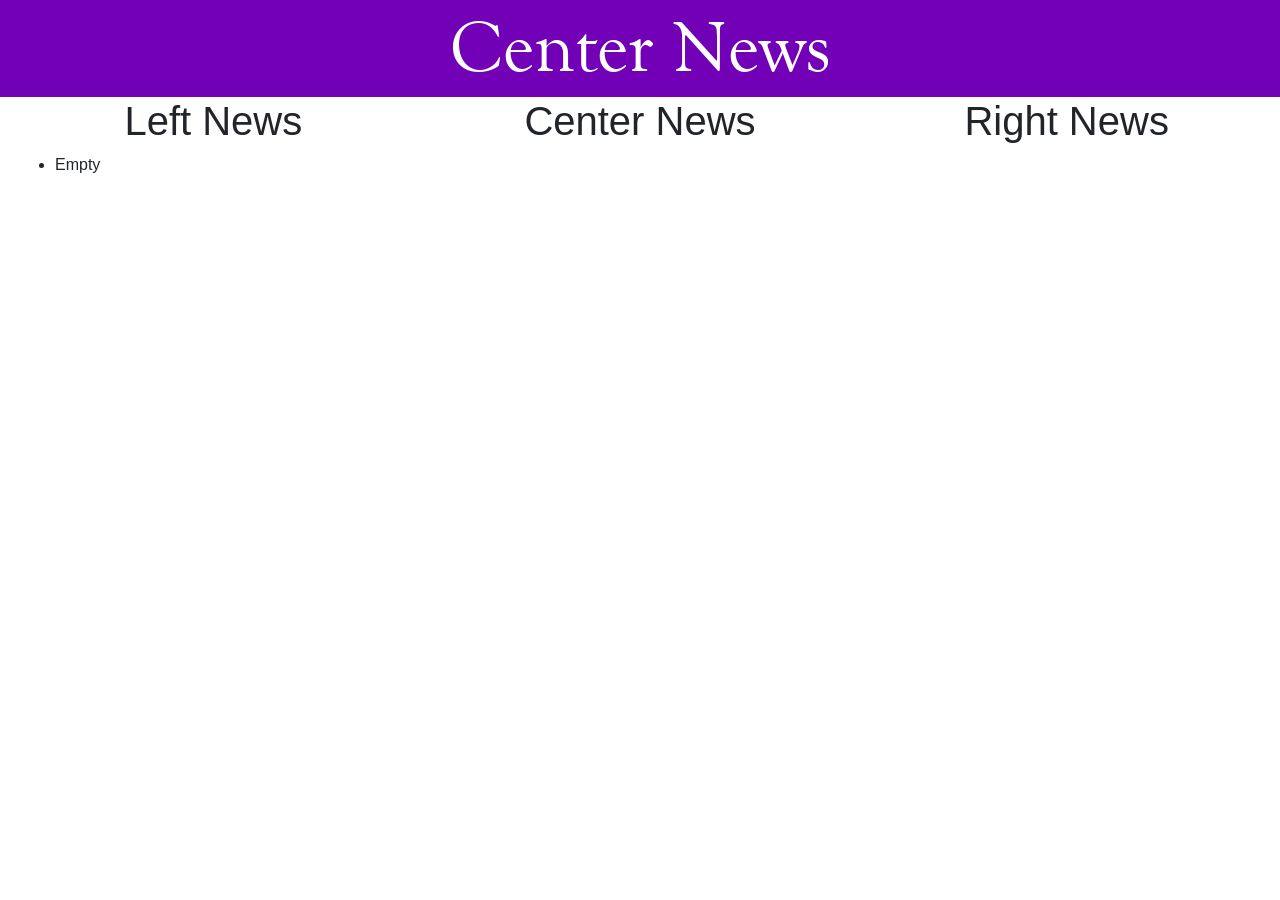
==== index.html @ f19617fb "template" ====
<!doctype html>
<html>
    <head>
        <link rel="stylesheet" href="https://stackpath.bootstrapcdn.com/bootstrap/4.1.3/css/bootstrap.min.css" integrity="sha384-MCw98/SFnGE8fJT3GXwEOngsV7Zt27NXFoaoApmYm81iuXoPkFOJwJ8ERdknLPMO" crossorigin="anonymous">
        <link rel="stylesheet" type="text/css" href="main.css">
        <script
             src="http://code.jquery.com/jquery-3.2.1.min.js">
        </script>
        <script>
        $(document).ready(function() {
            var myurl = 'https://newsapi.org/v2/top-headlines?' +
          'sources=bbc-news&' +
          'apiKey=84016fc1a1fb4b57b4d8e7950645ee27';
          console.log(myurl);
            $.ajax({
            url : myurl,
            dataType : "json",
            success : function(parsed_json) {
                console.log(parsed_json);
                
                
                
            }
            });
          });
        </script>
    </head>
    <body>
        <div class="container-fluid" id="headBar">
            <div class="row">
                <div class="col-lg-12">
                    <img src="images/centerNewsLogo.png" class="rounded mx-auto d-block">
                </div>
            </div>
        </div>
        <div class="container-fluid">
            <div class="row">
                <div class="col-lg-4">
                    <h1 align="center">Left News</h1>
                    <span id="leftNews"><ul><li>Empty</li></ul></span>
                </div>
                <div class="col-lg-4">
                    <h1 align="center">Center News</h1>
                </div>
                <div class="col-lg-4">
                    <h1 align="center">Right News</h1>
                </div>
            </div>
        </div>

    </body>
</html>
---- main.css ----
#headBar {
    background-color: #7100B7;
}
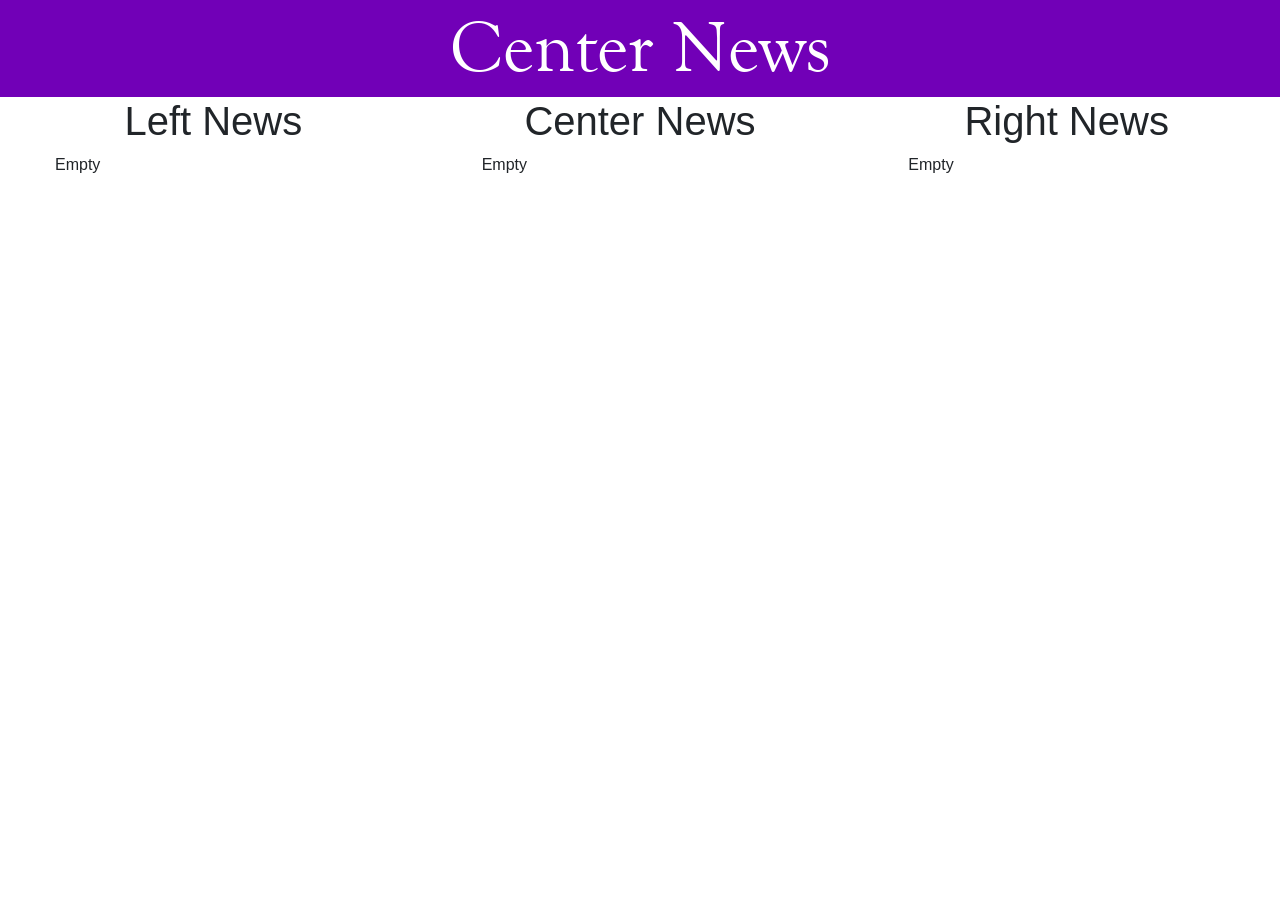
==== commit 85d65e8e: "full content, all left news" ====
--- a/index.html
+++ b/index.html
@@ -1,52 +1,42 @@
 <!doctype html>
 <html>
-    <head>
-        <link rel="stylesheet" href="https://stackpath.bootstrapcdn.com/bootstrap/4.1.3/css/bootstrap.min.css" integrity="sha384-MCw98/SFnGE8fJT3GXwEOngsV7Zt27NXFoaoApmYm81iuXoPkFOJwJ8ERdknLPMO" crossorigin="anonymous">
-        <link rel="stylesheet" type="text/css" href="main.css">
-        <script
-             src="http://code.jquery.com/jquery-3.2.1.min.js">
-        </script>
-        <script>
-        $(document).ready(function() {
-            var myurl = 'https://newsapi.org/v2/top-headlines?' +
-          'sources=bbc-news&' +
-          'apiKey=84016fc1a1fb4b57b4d8e7950645ee27';
-          console.log(myurl);
-            $.ajax({
-            url : myurl,
-            dataType : "json",
-            success : function(parsed_json) {
-                console.log(parsed_json);
-                
-                
-                
-            }
-            });
-          });
-        </script>
-    </head>
-    <body>
-        <div class="container-fluid" id="headBar">
-            <div class="row">
-                <div class="col-lg-12">
-                    <img src="images/centerNewsLogo.png" class="rounded mx-auto d-block">
-                </div>
+
+<head>
+    <link rel="stylesheet" href="https://stackpath.bootstrapcdn.com/bootstrap/4.1.3/css/bootstrap.min.css" integrity="sha384-MCw98/SFnGE8fJT3GXwEOngsV7Zt27NXFoaoApmYm81iuXoPkFOJwJ8ERdknLPMO" crossorigin="anonymous">
+    <link rel="stylesheet" type="text/css" href="main.css">
+    <script src="http://code.jquery.com/jquery-3.2.1.min.js">
+    </script>
+
+</head>
+
+<body>
+    <div class="container-fluid" id="headBar">
+        <div class="row">
+            <div class="col-lg-12">
+                <img src="images/centerNewsLogo.png" class="rounded mx-auto d-block">
             </div>
         </div>
-        <div class="container-fluid">
-            <div class="row">
-                <div class="col-lg-4">
-                    <h1 align="center">Left News</h1>
-                    <span id="leftNews"><ul><li>Empty</li></ul></span>
-                </div>
-                <div class="col-lg-4">
-                    <h1 align="center">Center News</h1>
-                </div>
-                <div class="col-lg-4">
-                    <h1 align="center">Right News</h1>
-                </div>
+    </div>
+    <div class="container-fluid">
+        <div class="row">
+            <div class="col-lg-4">
+                <h1 align="center">Left News</h1>
+                <span id="leftNews"><ul id="leftNewsList"><li>Empty</li></ul></span>
+            </div>
+            <div class="col-lg-4">
+                <h1 align="center">Center News</h1>
+                <span id="centerNews"><ul id="centerNewsList"><li>Empty</li></ul></span>
+            </div>
+            <div class="col-lg-4">
+                <h1 align="center">Right News</h1>
+                <span id="rightNews"><ul id="rightNewsList"><li>Empty</li></ul></span>
             </div>
         </div>
+    </div>
 
-    </body>
-</html>+    <script src="javascript.js"></script>
+
+
+</body>
+
+</html>
--- a/main.css
+++ b/main.css
@@ -1,3 +1,7 @@
 #headBar {
     background-color: #7100B7;
-}+}
+
+ul {
+    list-style: none;
+}
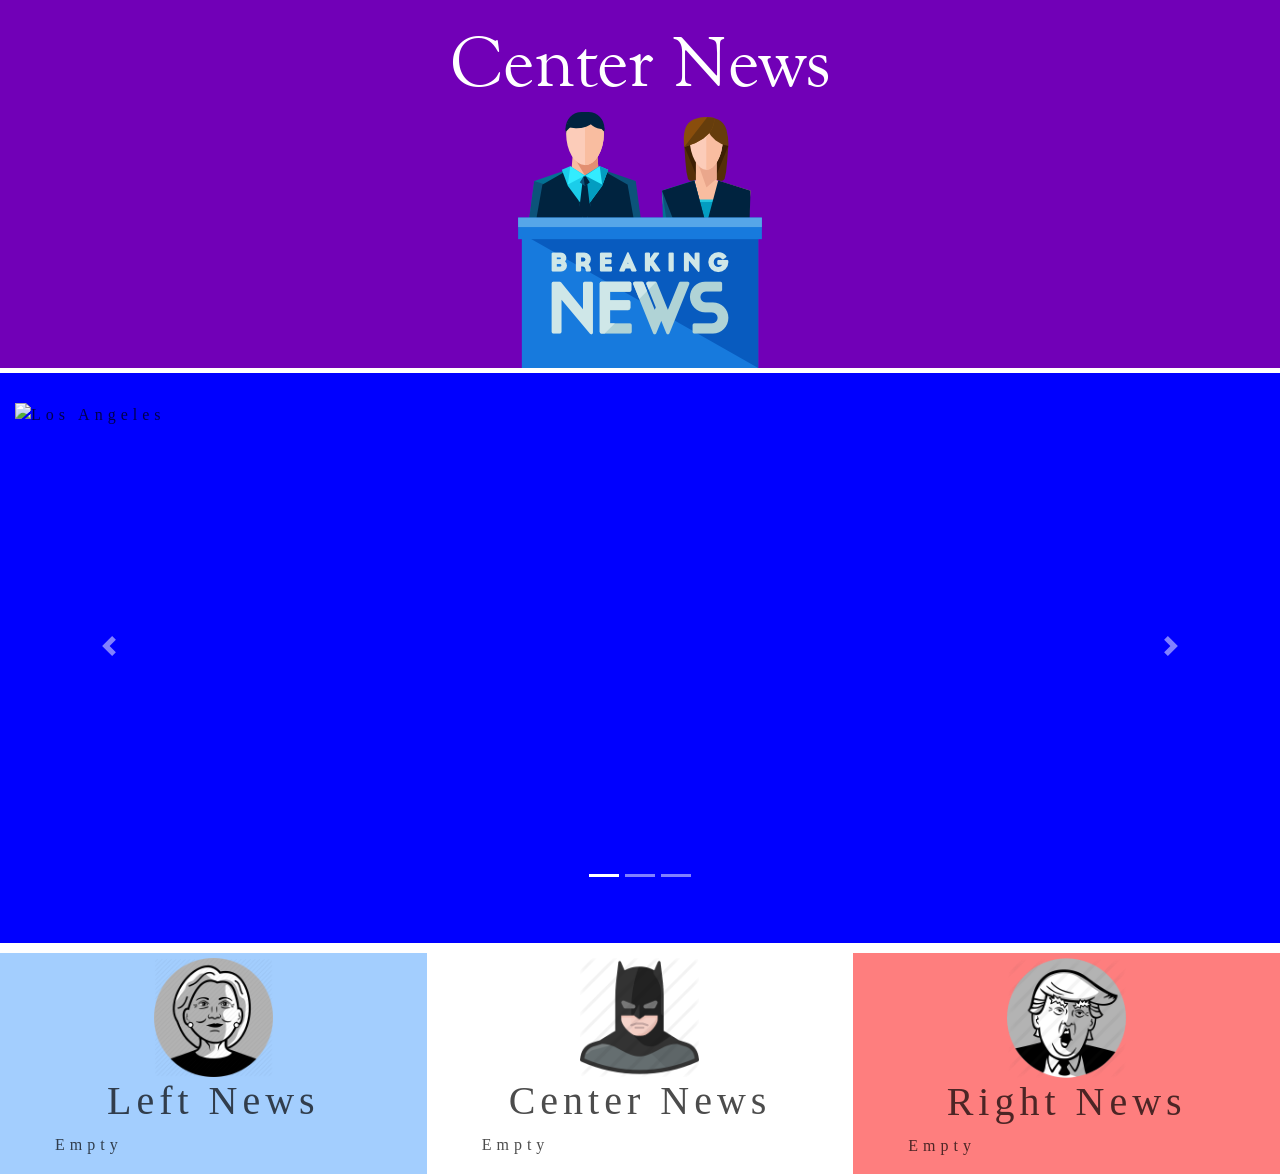
==== commit 6270c709: "Working with carousel" ====
--- a/index.html
+++ b/index.html
@@ -1,12 +1,18 @@
 <!doctype html>
 <html>
+<!-- Test comment -->
 
 <head>
     <link rel="stylesheet" href="https://stackpath.bootstrapcdn.com/bootstrap/4.1.3/css/bootstrap.min.css" integrity="sha384-MCw98/SFnGE8fJT3GXwEOngsV7Zt27NXFoaoApmYm81iuXoPkFOJwJ8ERdknLPMO" crossorigin="anonymous">
     <link rel="stylesheet" type="text/css" href="main.css">
     <script src="http://code.jquery.com/jquery-3.2.1.min.js">
     </script>
-
+    <meta charset="utf-8">
+    <meta name="viewport" content="width=device-width, initial-scale=1">
+    <link rel="stylesheet" href="https://maxcdn.bootstrapcdn.com/bootstrap/4.1.3/css/bootstrap.min.css">
+    <script src="https://ajax.googleapis.com/ajax/libs/jquery/3.3.1/jquery.min.js"></script>
+    <script src="https://cdnjs.cloudflare.com/ajax/libs/popper.js/1.14.3/umd/popper.min.js"></script>
+    <script src="https://maxcdn.bootstrapcdn.com/bootstrap/4.1.3/js/bootstrap.min.js"></script>
 </head>
 
 <body>
@@ -14,29 +20,100 @@
         <div class="row">
             <div class="col-lg-12">
                 <img src="images/centerNewsLogo.png" class="rounded mx-auto d-block">
+                <img src="images/news.png" class="rounded mx-auto d-block">
             </div>
         </div>
     </div>
     <div class="container-fluid">
-        <div class="row">
-            <div class="col-lg-4">
+        <div class="row" id="headPhoto">
+            <div class="col-lg-12">
+                <div id="myCarousel">
+
+<div id="demo" class="carousel slide" data-ride="carousel">
+
+  <!-- Indicators -->
+  <ul class="carousel-indicators">
+    <li data-target="#demo" data-slide-to="0" class="active"></li>
+    <li data-target="#demo" data-slide-to="1"></li>
+    <li data-target="#demo" data-slide-to="2"></li>
+  </ul>
+  
+  <!-- The slideshow -->
+  <div class="carousel-inner">
+    <div class="carousel-item active">
+      <img src="..." alt="Los Angeles" class="d-block carouselImg" id="image1">
+    </div>
+    <div class="carousel-item">
+      <img src="..." alt="Chicago" class="d-block carouselImg" id="image2">
+    </div>
+    <div class="carousel-item">
+      <img src="..." alt="New York" class="d-block carouselImg" id="image3">
+    </div>
+  </div>
+  
+  <!-- Left and right controls -->
+  <a class="carousel-control-prev" href="#demo" data-slide="prev">
+    <span class="carousel-control-prev-icon"></span>
+  </a>
+  <a class="carousel-control-next" href="#demo" data-slide="next">
+    <span class="carousel-control-next-icon"></span>
+  </a>
+</div>
+
+                    <!--<div class="carousel slide" data-ride="carousel">
+                        <div class="carousel-inner">
+                            <div class="carousel-item">
+                                <img class="d-block carouselImg" src="images/cat4.jpg" alt="First slide">
+                            </div>
+                            <div class="carousel-item active">
+                                <img class="d-block carouselImg" src="images/cat3.jpg" alt="Second slide">
+                            </div>
+                            <div class="carousel-item">
+                                <img class="d-block carouselImg" src="images/cat5.jpg" alt="Third slide">
+                            </div>
+                        </div>
+                        <a class="carousel-control-prev" href="#carouselExampleControls" role="button" data-slide="prev">
+    <span class="carousel-control-prev-icon" aria-hidden="true"></span>
+    <span class="sr-only">Previous</span>
+  </a>
+                        <a class="carousel-control-next" href="#carouselExampleControls" role="button" data-slide="next">
+    <span class="carousel-control-next-icon" aria-hidden="true"></span>
+    <span class="sr-only">Next</span>
+  </a>
+                    </div> -->
+                </div>
+            </div>
+        </div>
+
+    </div>
+    <div class="container-fluid">
+        <div class="row" id="newsRow">
+
+            <div class="col-lg-4 newsContent" id="leftNewsCol">
+                <img src="images/hillary.png" class="rounded mx-auto d-block" id="leftImage">
                 <h1 align="center">Left News</h1>
                 <span id="leftNews"><ul id="leftNewsList"><li>Empty</li></ul></span>
             </div>
-            <div class="col-lg-4">
+
+            <div class="col-lg-4 newsContent" id="centerNewsCol">
+                <img src="images/batman.png" class="rounded mx-auto d-block" id="centerImage">
                 <h1 align="center">Center News</h1>
                 <span id="centerNews"><ul id="centerNewsList"><li>Empty</li></ul></span>
             </div>
-            <div class="col-lg-4">
+
+            <div class="col-lg-4 newsContent" id="rightNewsCol">
+                <img src="images/trump1.png" class="rounded mx-auto d-block" id="rightImage">
                 <h1 align="center">Right News</h1>
                 <span id="rightNews"><ul id="rightNewsList"><li>Empty</li></ul></span>
             </div>
+
         </div>
     </div>
 
     <script src="javascript.js"></script>
 
 
+
 </body>
 
 </html>
--- a/main.css
+++ b/main.css
@@ -1,3 +1,7 @@
+body {
+    overflow-x: hidden;
+}
+
 #headBar {
     background-color: #7100B7;
 }
@@ -5,3 +9,90 @@
 ul {
     list-style: none;
 }
+
+#leftNewsCol {
+    background-color: #A3CEFE;
+    background-size: cover;
+}
+
+#centerNewsCol {
+    background-color: white;
+    background-size: cover;
+}
+
+#rightNewsCol {
+    background-color: #FE7E7E;
+    background-size: cover;
+}
+
+div {
+    font-family: Raleway;
+    font-size: 1rem;
+    letter-spacing: 5px;
+    padding-top: 5px;
+    color: rgba(0, 0, 0, 0.7);
+}
+
+#leftImage {
+    width: 30%;
+}
+
+#centerImage {
+    width: 30%;
+}
+
+#rightImage {
+    width: 30%;
+}
+
+.thumbnail {
+    width: 100%;
+}
+
+div #headPhoto {
+    /*background-image: url("images/01.jpg");*/
+    background-size: cover;
+    height: 570px;
+    background-color: blue;
+}
+
+#myCarousel {
+    overflow: hidden;
+}
+
+.carouselImg {
+    margin: 0 auto;
+    height: 500px;
+}
+
+.carousel .item {
+    height: 260px;
+}
+
+.carousel-control {
+    background-image: none !important;
+    filter: none !important;
+    progid: none !important;
+    -o-transition: .5s;
+    -ms-transition: .5s;
+    -moz-transition: .5s;
+    -webkit-transition: .5s;
+    top: 50%;
+    bottom: 50%;
+
+}
+
+.carousel-control.right,
+.carousel-control.left {
+    background-image: none;
+    position: fixed;
+
+}
+
+
+.carousel-inner>.item {
+    /*disables white flash*/
+    -webkit-transition: -webkit-transform .5s ease-in-out;
+    -o-transition: -o-transform .5s ease-in-out;
+    transition: transform .5s ease-in-out;
+}
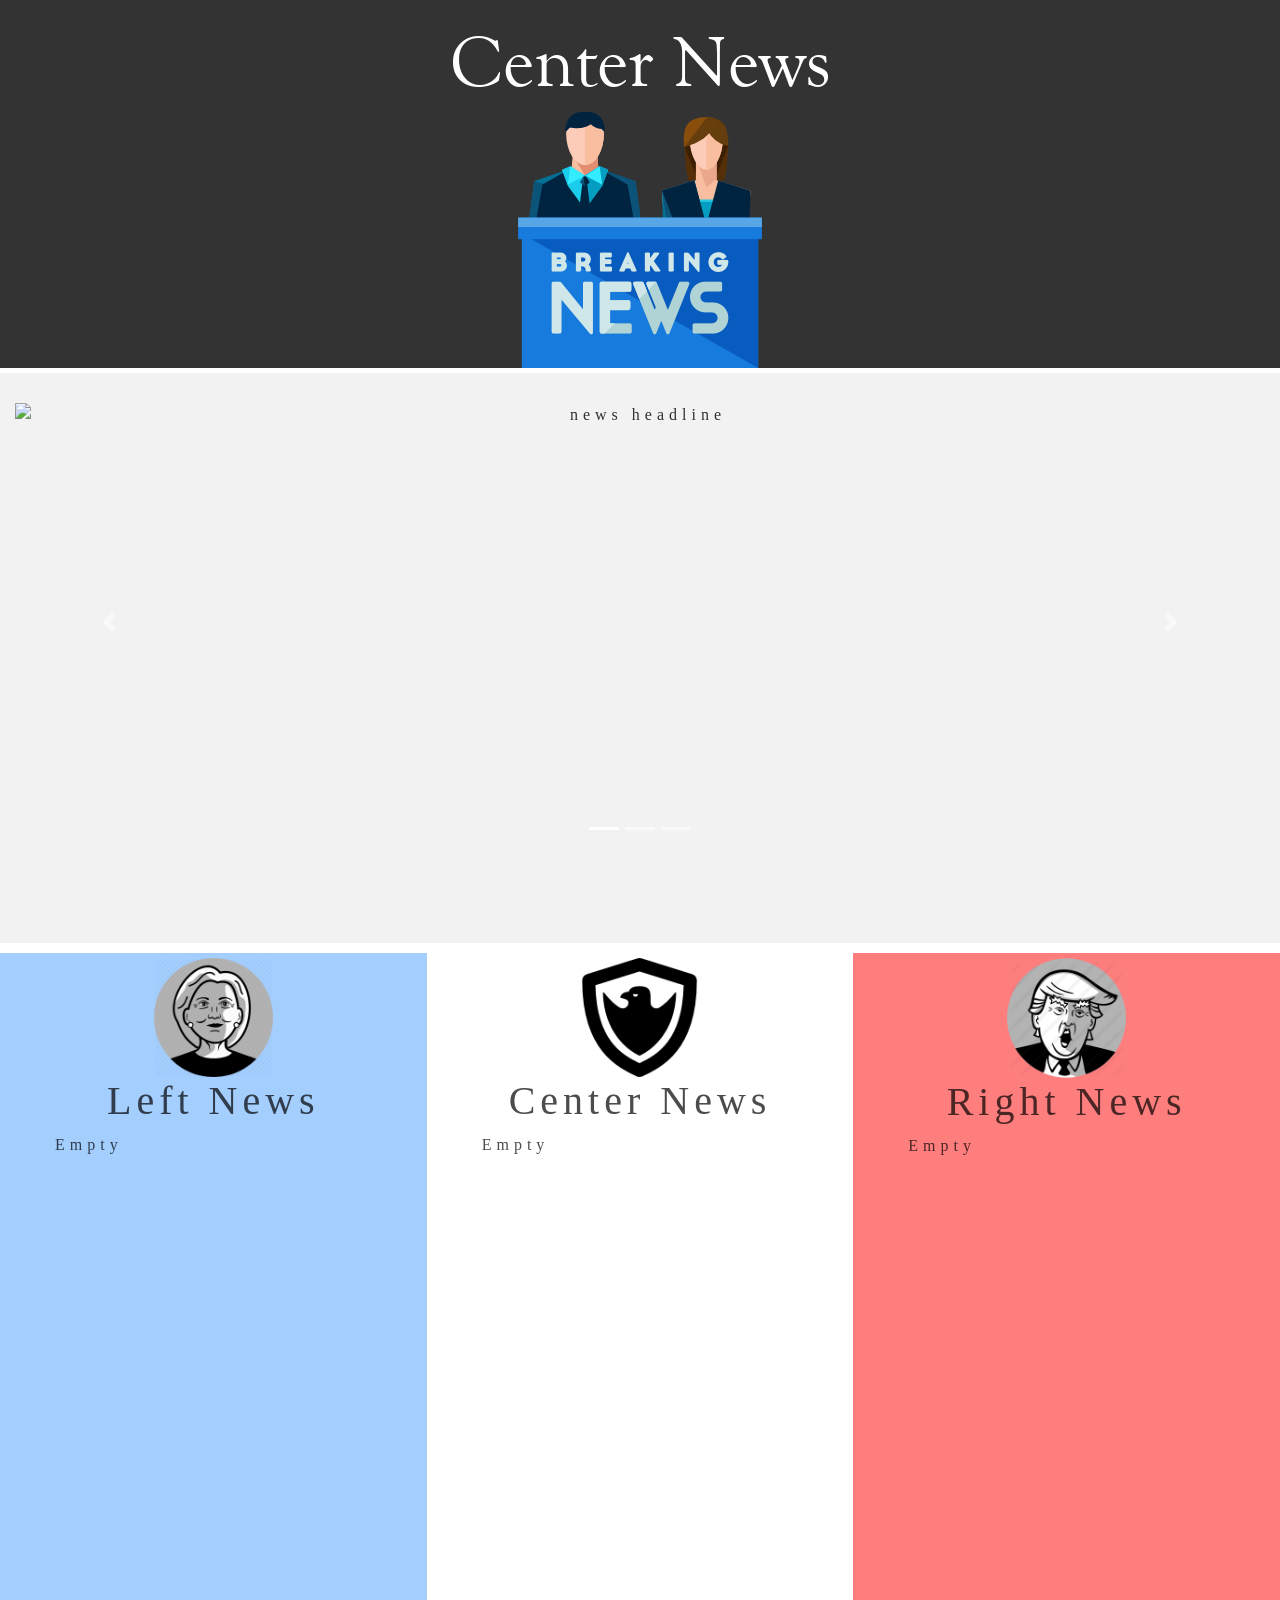
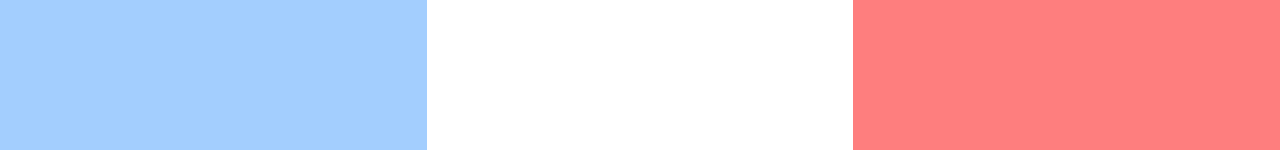
==== commit d2cdd5d0: "final" ====
--- a/index.html
+++ b/index.html
@@ -29,58 +29,52 @@
             <div class="col-lg-12">
                 <div id="myCarousel">
 
-<div id="demo" class="carousel slide" data-ride="carousel">
+                    <div id="demo" class="carousel slide" data-ride="carousel">
 
-  <!-- Indicators -->
-  <ul class="carousel-indicators">
-    <li data-target="#demo" data-slide-to="0" class="active"></li>
-    <li data-target="#demo" data-slide-to="1"></li>
-    <li data-target="#demo" data-slide-to="2"></li>
-  </ul>
-  
-  <!-- The slideshow -->
-  <div class="carousel-inner">
-    <div class="carousel-item active">
-      <img src="..." alt="Los Angeles" class="d-block carouselImg" id="image1">
-    </div>
-    <div class="carousel-item">
-      <img src="..." alt="Chicago" class="d-block carouselImg" id="image2">
-    </div>
-    <div class="carousel-item">
-      <img src="..." alt="New York" class="d-block carouselImg" id="image3">
-    </div>
-  </div>
-  
-  <!-- Left and right controls -->
-  <a class="carousel-control-prev" href="#demo" data-slide="prev">
+                        <!-- Indicators -->
+                        <ul class="carousel-indicators">
+                            <li data-target="#demo" data-slide-to="0" class="active"></li>
+                            <li data-target="#demo" data-slide-to="1"></li>
+                            <li data-target="#demo" data-slide-to="2"></li>
+                        </ul>
+
+                        <!-- The slideshow -->
+                        <div class="carousel-inner">
+                            <div class="carousel-item active" align="center">
+                                <a href="" id="link1" target="_blank">
+                                    <!--<span id="image1text" class="carouselText">5 Senate Races and 10 Women Add Up to One Big Moment</span>-->
+                                    <img src="..." alt="news headline" class="d-block carouselImg" id="image1">
+                                    <div class="spanDiv" align="center">
+                                        <h4 id="span1" class="carSpan"></h4>
+                                    </div>
+                                </a>
+                            </div>
+                            <div class="carousel-item" align="center">
+                                <a href="" id="link2" target="_blank">
+                                <img src="..." alt="news headline" class="d-block carouselImg" id="image2">
+                                    <div class="spanDiv" align="center">
+                                        <h4 id="span2" class="carSpan"></h4>
+                                    </div>
+                                </a>
+                            </div>
+                            <div class="carousel-item" align="center">
+                                <a href="" id="link3" target="_blank">
+                                <img src="..." alt="news headline" class="d-block carouselImg" id="image3">
+                                    <div class="spanDiv" align="center">
+                                        <h4 id="span3" class="carSpan"></h4>
+                                    </div>
+                                </a>
+                            </div>
+                        </div>
+
+                        <!-- Left and right controls -->
+                        <a class="carousel-control-prev" href="#demo" data-slide="prev">
     <span class="carousel-control-prev-icon"></span>
   </a>
-  <a class="carousel-control-next" href="#demo" data-slide="next">
+                        <a class="carousel-control-next" href="#demo" data-slide="next">
     <span class="carousel-control-next-icon"></span>
   </a>
-</div>
-
-                    <!--<div class="carousel slide" data-ride="carousel">
-                        <div class="carousel-inner">
-                            <div class="carousel-item">
-                                <img class="d-block carouselImg" src="images/cat4.jpg" alt="First slide">
-                            </div>
-                            <div class="carousel-item active">
-                                <img class="d-block carouselImg" src="images/cat3.jpg" alt="Second slide">
-                            </div>
-                            <div class="carousel-item">
-                                <img class="d-block carouselImg" src="images/cat5.jpg" alt="Third slide">
-                            </div>
-                        </div>
-                        <a class="carousel-control-prev" href="#carouselExampleControls" role="button" data-slide="prev">
-    <span class="carousel-control-prev-icon" aria-hidden="true"></span>
-    <span class="sr-only">Previous</span>
-  </a>
-                        <a class="carousel-control-next" href="#carouselExampleControls" role="button" data-slide="next">
-    <span class="carousel-control-next-icon" aria-hidden="true"></span>
-    <span class="sr-only">Next</span>
-  </a>
-                    </div> -->
+                    </div>
                 </div>
             </div>
         </div>
@@ -96,7 +90,7 @@
             </div>
 
             <div class="col-lg-4 newsContent" id="centerNewsCol">
-                <img src="images/batman.png" class="rounded mx-auto d-block" id="centerImage">
+                <img src="images/eagle-shield.png" class="rounded mx-auto d-block" id="centerImage">
                 <h1 align="center">Center News</h1>
                 <span id="centerNews"><ul id="centerNewsList"><li>Empty</li></ul></span>
             </div>
--- a/main.css
+++ b/main.css
@@ -3,11 +3,15 @@
 }
 
 #headBar {
-    background-color: #7100B7;
+    background-color: rgba(0,0,0,0.8);
 }
 
 ul {
     list-style: none;
+}
+
+li {
+    height: 600px;
 }
 
 #leftNewsCol {
@@ -53,21 +57,44 @@
     /*background-image: url("images/01.jpg");*/
     background-size: cover;
     height: 570px;
-    background-color: blue;
+    background-color: rgba(0, 0, 0, 0.05);
+}
+
+.carSpan {
+    padding: 20px;
+    font-size: 1.5rem;
+    font-family: Arial;
+    color: rgba(0, 0, 0, 0.5);
+}
+
+a:link {
+    color: rgba(0,0,0,.8);
+}
+a:visited {
+    color: rgba(0,0,0,.3);
+}
+a:hover {
+    color: rgba(0,0,0,.6)!important;
+    text-decoration: none!important;
 }
 
 #myCarousel {
     overflow: hidden;
 }
 
+.spanDiv {
+    max-width: 900px;
+}
+
+
+
 .carouselImg {
     margin: 0 auto;
-    height: 500px;
+    height: 400px;
 }
 
-.carousel .item {
-    height: 260px;
-}
+
+.carousel .item {}
 
 .carousel-control {
     background-image: none !important;
